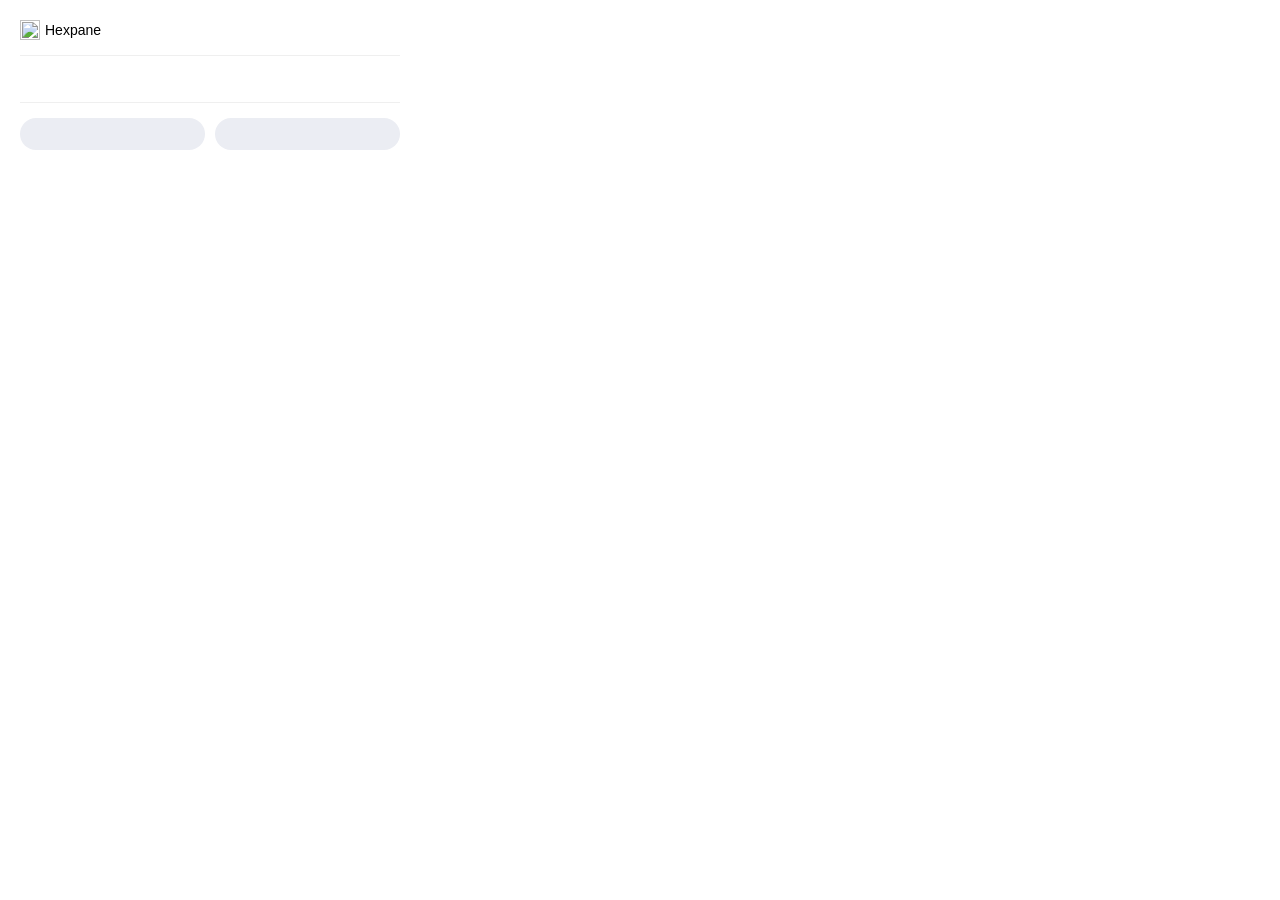
==== popup.html @ df831f65 "Account-free, offline-first new tab page Replace the remote GraphQL API with a local implementation " ====
<!doctype html>
<html lang="en">

<head>
  <meta charset="UTF-8" />
  <meta http-equiv="X-UA-Compatible" content="IE=edge" />
  <meta name="viewport" content="width=device-width, initial-scale=1.0" />
  <link href="popup.css" rel="stylesheet">
</head>

<body id="body">
  <div id="head">
    <span id="logo">
      <img src="https://ihomepage.cn/images/icons/ihomepage-128x128.png" width="20" height="20" />
      Hexpane
    </span>
  </div>
  <div id="webinfo">
    <div id="webinfo-left">
      <img id="favicon" src="" width="64" />
    </div>
    <div id="webinfo-right">
      <div>
        <div id="title"></div>
        <div id="url"></div>
      </div>
    </div>
  </div>
  <div id="actions">
    <span id="add-to-my-website" class="button"></span>
    <span id="add-to-reading-list" class="button"></span>
  </div>

  <script src="popup.js"></script>
</body>

</html>
---- popup.css ----
body {
  padding: 0px;
  margin: 0px;
}

#body {
  display: flex;
  flex-direction: column;
  padding: 20px;
  width: 380px;
  font-size: 14px;
  font-family: -apple-system, BlinkMacSystemFont, "Segoe UI", Roboto, Helvetica, Arial, sans-serif, "Apple Color Emoji", "Segoe UI Emoji", "Segoe UI Symbol";
}

#head {
  border-bottom: 1px solid #efefef;
  padding-bottom: 15px;
  margin-bottom: 15px;
  display: flex;
  flex-direction: row;
}

#head span {
  display: flex;
  align-items: center;
  gap: 5px;
}

#head span:hover {
  text-decoration: underline;
  cursor: pointer;
}

#webinfo {
  display: flex;
  flex-direction: row;
  gap: 15px;
}

#webinfo-left img {
  min-width: 64px;
  border-radius: 5px;
}


#webinfo-right {
  display: flex;
  flex-direction: column;
  gap: 10px;
}


#title {
  font-size: 16px;
  font-weight: bold;
  display: -webkit-box;
  -webkit-line-clamp: 2;
  -webkit-box-orient: vertical;
  overflow: hidden;
  text-overflow: ellipsis;
  word-break: break-all;
  word-wrap: break-word;
  margin-bottom: 5px;
}

#url {
  color: #666;
  display: -webkit-box;
  -webkit-line-clamp: 1;
  -webkit-box-orient: vertical;
  overflow: hidden;
  text-overflow: ellipsis;
  word-break: break-all;
  word-wrap: break-word;
  margin-bottom: 5px;
}

#actions {
  display: flex;
  flex-direction: row;
  justify-content: center;
  gap: 10px;
  margin-top: 15px;
  padding: 15px 0 0 0;
  border-top: 1px solid #efefef;
}

.button {
  flex: 1;
  border-radius: 20px;
  background-color: none;
  padding: 0 12px;
  display: flex;
  justify-content: center;
  align-items: center;
  height: 32px;
  cursor: pointer;
  background-color: #ebedf3;
}

.button:hover {
  color: #fff;
  background-color: #1c1c1c;
}


@media (prefers-color-scheme: dark) {
  body {
    background-color: #333;
  }

  #body {
    color: #fff;
  }

  #head {
    border-bottom: 1px solid #4a4b4e;
  }

  #url {
    color: #999;
  }

  #actions {
    border-top: 1px solid #4a4b4e;
  }

  .button {
    background-color: #515762;
  }

  .button:hover {
    background-color: #4b505b;
  }
}
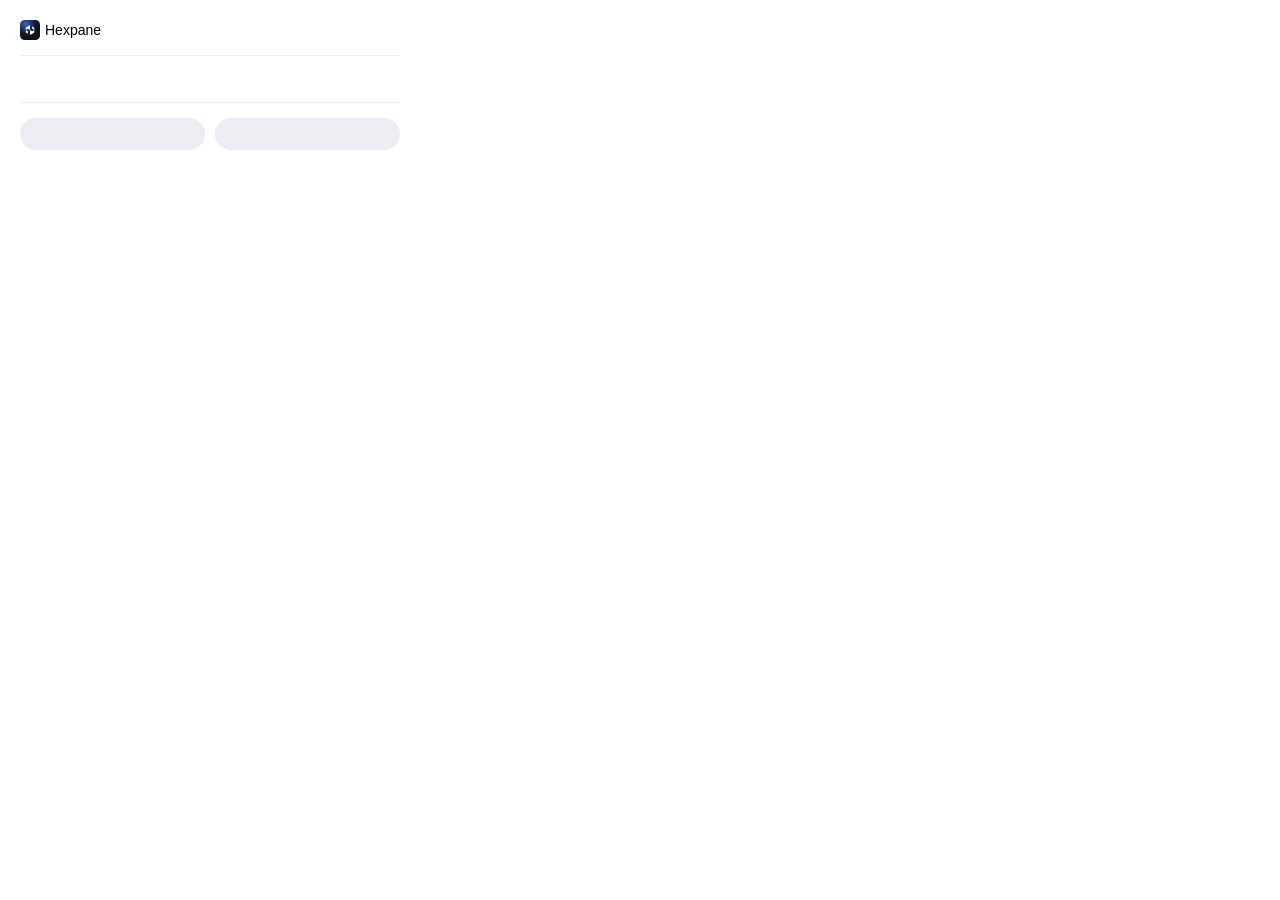
==== commit e12ece2e: "Fix wallpaper, icon and backup bugs; drop vendor dependencies - Keep uploaded wallpapers across relo" ====
--- a/popup.html
+++ b/popup.html
@@ -11,7 +11,7 @@
 <body id="body">
   <div id="head">
     <span id="logo">
-      <img src="https://ihomepage.cn/images/icons/ihomepage-128x128.png" width="20" height="20" />
+      <img src="icon/icon_64.png" width="20" height="20" />
       Hexpane
     </span>
   </div>
